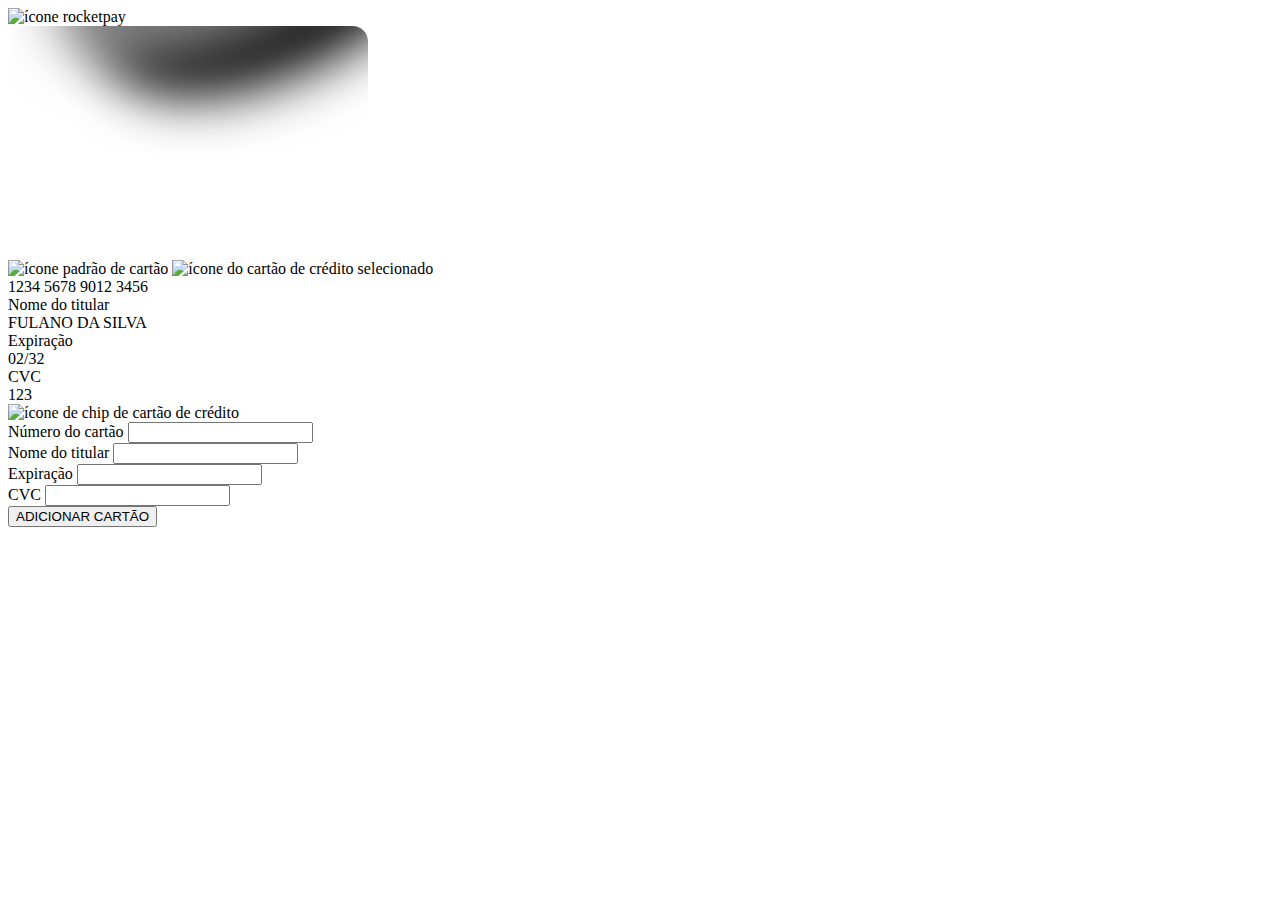
==== explorer-lab-01/index.html @ 1fd3ceab "Conclusão" ====
<!DOCTYPE html>
<html lang="pt-BR">
<!-- chave aula01 #JavaScript -->
<!-- chave aula02 #Evolução -->

<head>
  <link rel="preconnect" href="https://fonts.googleapis.com" />
  <link rel="preconnect" href="https://fonts.gstatic.com" crossorigin />

  <meta charset="UTF-8" />
  <link rel="icon" type="image/svg+xml" href="/cc-icon.svg" />
  <meta name="viewport" content="width=device-width, initial-scale=1.0" />
  <title>Rocketpay</title>

  <link href="https://fonts.googleapis.com/css2?family=Inter:wght@400;700&display=swap" rel="stylesheet" />
</head>

<body>
  <div id="app">
    <header>
      <img src="logo.svg" alt="ícone rocketpay" />
    </header>

    <section class="cc">
      <div class="cc-bg">
        <svg width="360" height="230" viewBox="0 0 360 230" fill="none" xmlns="http://www.w3.org/2000/svg">
          <mask id="mask0_3_2547" style="mask-type: alpha" maskUnits="userSpaceOnUse" x="0" y="0" width="360"
            height="230">
            <rect width="360" height="230" rx="15.4011" fill="#16084C" />
          </mask>
          <g mask="url(#mask0_3_2547)">
            <g filter="url(#filter0_f_3_2547)">
              <path
                d="M451.518 -135.506C473.881 -89.3531 414.166 -13.4917 318.142 33.9349C222.118 81.3615 126.147 82.3939 103.784 36.2409C81.4215 -9.91221 141.136 -85.7735 237.16 -133.2C333.184 -180.627 429.156 -181.659 451.518 -135.506Z"
                fill="black" />
            </g>
            <g filter="url(#filter1_f_3_2547)">
              <path
                d="M399.134 -169.756C421.497 -123.603 361.783 -47.742 265.758 -0.315356C169.734 47.1113 73.7629 48.1437 51.4003 1.99062C29.0377 -44.1624 88.7521 -120.024 184.776 -167.45C280.8 -214.877 376.772 -215.909 399.134 -169.756Z"
                fill="gray" />
            </g>
          </g>
          <defs>
            <filter id="filter0_f_3_2547" x="43.2629" y="-225.286" width="468.777" height="351.306"
              filterUnits="userSpaceOnUse" color-interpolation-filters="sRGB">
              <feFlood flood-opacity="0" result="BackgroundImageFix" />
              <feBlend mode="normal" in="SourceGraphic" in2="BackgroundImageFix" result="shape" />
              <feGaussianBlur stdDeviation="27.9144" result="effect1_foregroundBlur_3_2547" />
            </filter>
            <filter id="filter1_f_3_2547" x="-9.12087" y="-259.536" width="468.777" height="351.306"
              filterUnits="userSpaceOnUse" color-interpolation-filters="sRGB">
              <feFlood flood-opacity="0" result="BackgroundImageFix" />
              <feBlend mode="normal" in="SourceGraphic" in2="BackgroundImageFix" result="shape" />
              <feGaussianBlur stdDeviation="27.9144" result="effect1_foregroundBlur_3_2547" />
            </filter>
          </defs>
        </svg>
      </div>

      <div class="cc-logo">
        <span><img src="/cc-icon.svg" alt="ícone padrão de cartão" /></span>
        <span><img src="/cc-default.svg" alt="ícone do cartão de crédito selecionado" /></span>
      </div>

      <div class="cc-info">
        <div class="cc-number">1234 5678 9012 3456</div>

        <div class="cc-holder">
          <div class="label">Nome do titular</div>
          <div class="value">FULANO DA SILVA</div>
        </div>

        <div class="cc-extra">
          <div class="cc-expiration">
            <div class="label">Expiração</div>
            <div class="value">02/32</div>
          </div>
          <div class="cc-security">
            <div class="label">CVC</div>
            <div class="value">123</div>
          </div>
          <img src="/cc-chip.svg" alt="ícone de chip de cartão de crédito" />
        </div>
      </div>
    </section>

    <form action="">
      <div class="input-wrapper">
        <label for="card-number">Número do cartão</label>
        <input id="card-number" />
      </div>

      <div class="input-wrapper">
        <label for="card-holder">Nome do titular</label>
        <input id="card-holder" />
      </div>

      <div class="flex">
        <div class="input-wrapper">
          <label for="expiration-date">Expiração</label>
          <input id="expiration-date" />
        </div>

        <div class="input-wrapper">
          <label for="security-code">CVC</label>
          <input id="security-code" />
        </div>
      </div>

      <button id="add-card">ADICIONAR CARTÃO</button>
    </form>
  </div>

  <script type="module" src="/src/main.js"></script>
</body>

</html>
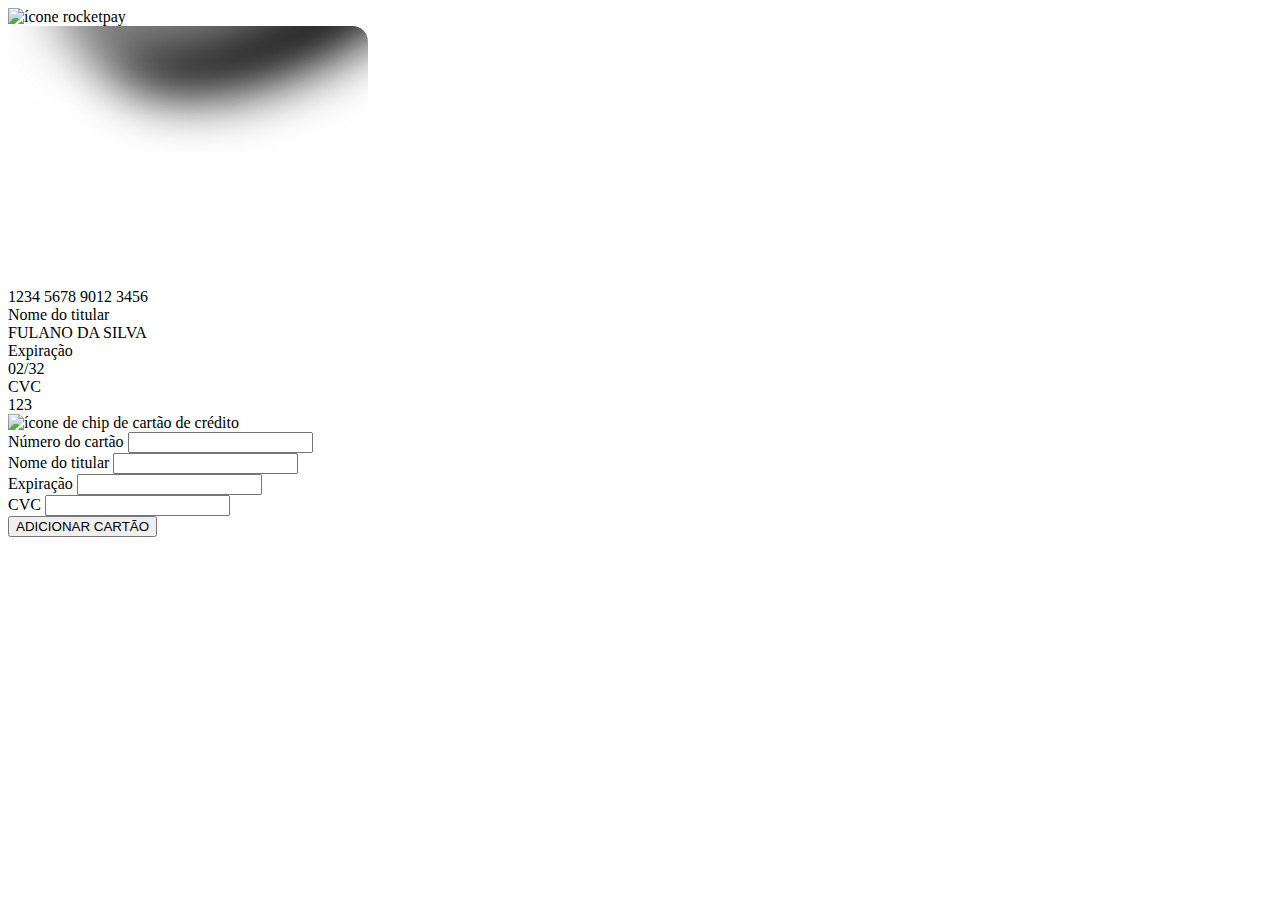
==== commit c7ff1b1e: "edição index" ====
--- a/explorer-lab-01/index.html
+++ b/explorer-lab-01/index.html
@@ -8,7 +8,7 @@
   <link rel="preconnect" href="https://fonts.gstatic.com" crossorigin />
 
   <meta charset="UTF-8" />
-  <link rel="icon" type="image/svg+xml" href="/cc-icon.svg" />
+  <link rel="icon" type="image/svg+xml" href="./public/cc-icon.svg" />
   <meta name="viewport" content="width=device-width, initial-scale=1.0" />
   <title>Rocketpay</title>
 
@@ -18,7 +18,7 @@
 <body>
   <div id="app">
     <header>
-      <img src="logo.svg" alt="ícone rocketpay" />
+      <img src="./public/public/logo.svg" alt="ícone rocketpay" />
     </header>
 
     <section class="cc">
@@ -58,8 +58,8 @@
       </div>
 
       <div class="cc-logo">
-        <span><img src="/cc-icon.svg" alt="ícone padrão de cartão" /></span>
-        <span><img src="/cc-default.svg" alt="ícone do cartão de crédito selecionado" /></span>
+        <span><img src="./public/cc-icon.svg" alt="ícone padrão de cartão" /></span>
+        <span><img src="./public/cc-default.svg" alt="ícone do cartão de crédito selecionado" /></span>
       </div>
 
       <div class="cc-info">
@@ -79,7 +79,7 @@
             <div class="label">CVC</div>
             <div class="value">123</div>
           </div>
-          <img src="/cc-chip.svg" alt="ícone de chip de cartão de crédito" />
+          <img src="./public/c-chip.svg" alt="ícone de chip de cartão de crédito" />
         </div>
       </div>
     </section>
@@ -111,7 +111,7 @@
     </form>
   </div>
 
-  <script type="module" src="/src/main.js"></script>
+  <script type="module" src="./src/main.js"></script>
 </body>
 
 </html>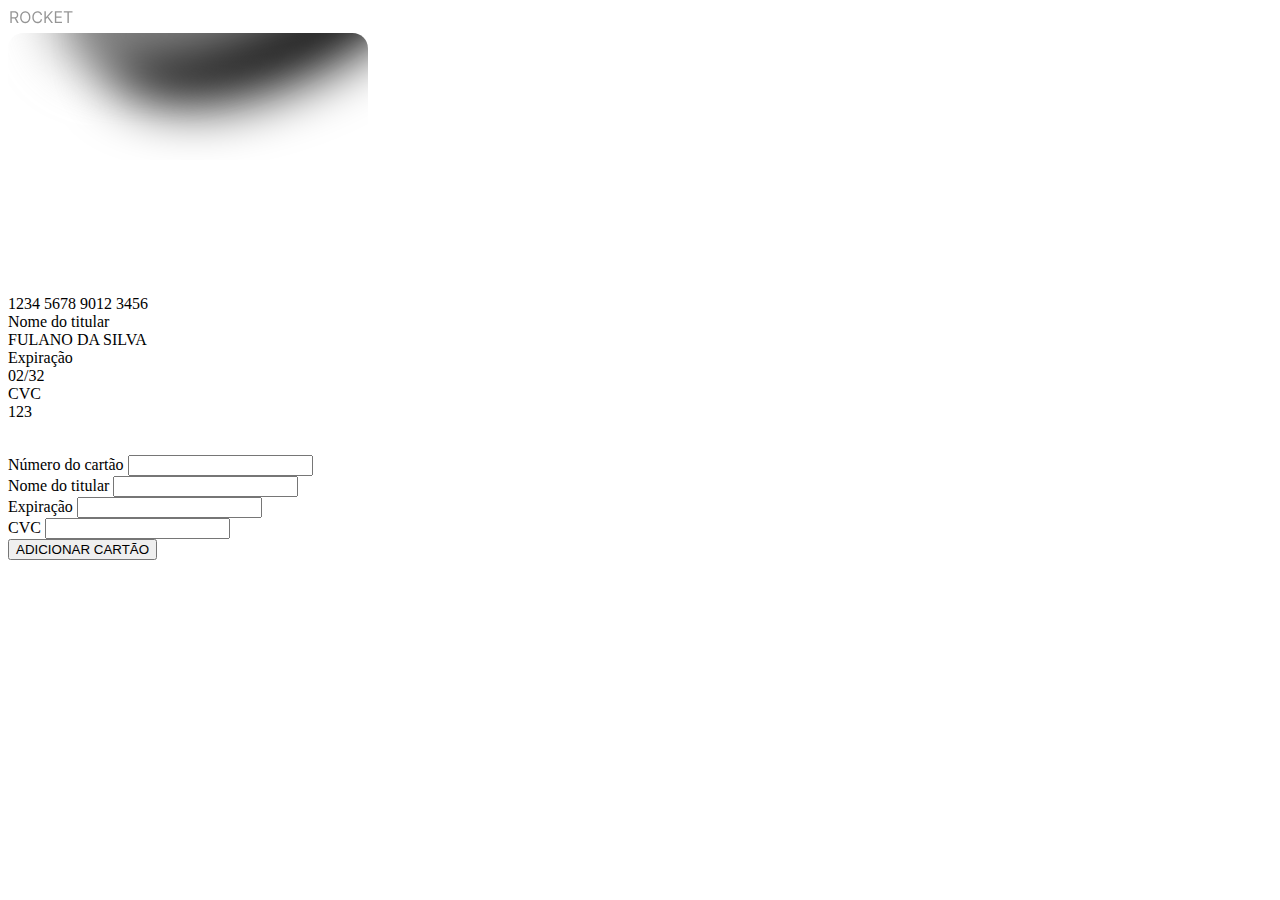
==== commit de609388: "edição index" ====
--- a/explorer-lab-01/index.html
+++ b/explorer-lab-01/index.html
@@ -18,7 +18,7 @@
 <body>
   <div id="app">
     <header>
-      <img src="./public/public/logo.svg" alt="ícone rocketpay" />
+      <img src="./public/logo.svg" alt="ícone rocketpay" />
     </header>
 
     <section class="cc">
@@ -79,7 +79,7 @@
             <div class="label">CVC</div>
             <div class="value">123</div>
           </div>
-          <img src="./public/c-chip.svg" alt="ícone de chip de cartão de crédito" />
+          <img src="./public/cc-chip.svg" alt="ícone de chip de cartão de crédito" />
         </div>
       </div>
     </section>
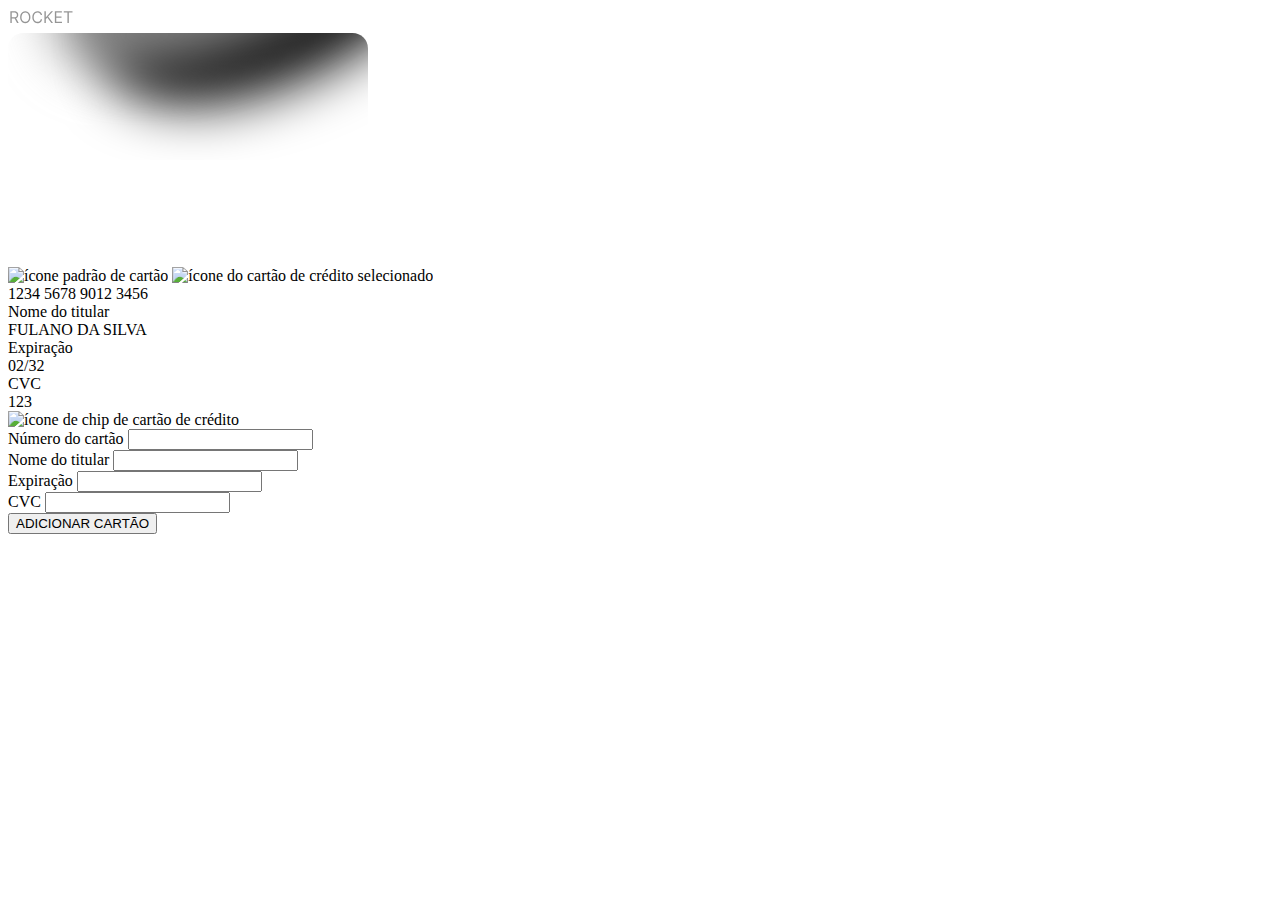
==== commit 23272c21: "editando index 4" ====
--- a/explorer-lab-01/index.html
+++ b/explorer-lab-01/index.html
@@ -58,8 +58,8 @@
       </div>
 
       <div class="cc-logo">
-        <span><img src="./public/cc-icon.svg" alt="ícone padrão de cartão" /></span>
-        <span><img src="./public/cc-default.svg" alt="ícone do cartão de crédito selecionado" /></span>
+        <span><img src="/public/cc-icon.svg" alt="ícone padrão de cartão" /></span>
+        <span><img src="/public/cc-default.svg" alt="ícone do cartão de crédito selecionado" /></span>
       </div>
 
       <div class="cc-info">
@@ -79,7 +79,7 @@
             <div class="label">CVC</div>
             <div class="value">123</div>
           </div>
-          <img src="./public/cc-chip.svg" alt="ícone de chip de cartão de crédito" />
+          <img src="/public/cc-chip.svg" alt="ícone de chip de cartão de crédito" />
         </div>
       </div>
     </section>
@@ -111,7 +111,7 @@
     </form>
   </div>
 
-  <script type="module" src="./src/main.js"></script>
+  <script type="module" src="/src/main.js"></script>
 </body>
 
 </html>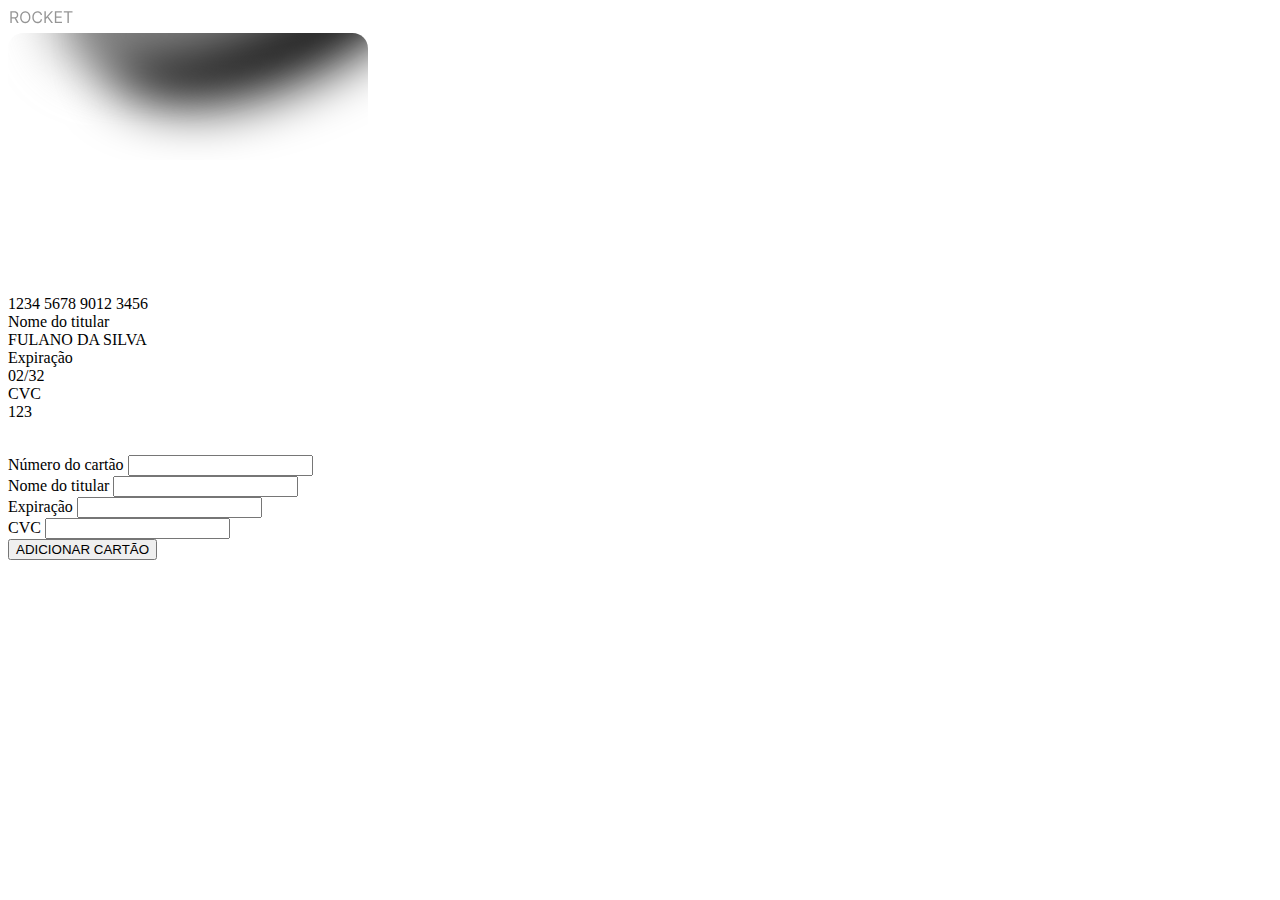
==== commit 3b9d51b1: "editando index 5" ====
--- a/explorer-lab-01/index.html
+++ b/explorer-lab-01/index.html
@@ -58,8 +58,8 @@
       </div>
 
       <div class="cc-logo">
-        <span><img src="/public/cc-icon.svg" alt="ícone padrão de cartão" /></span>
-        <span><img src="/public/cc-default.svg" alt="ícone do cartão de crédito selecionado" /></span>
+        <span><img src="./public/cc-icon.svg" alt="ícone padrão de cartão" /></span>
+        <span><img src="./public/cc-default.svg" alt="ícone do cartão de crédito selecionado" /></span>
       </div>
 
       <div class="cc-info">
@@ -79,7 +79,7 @@
             <div class="label">CVC</div>
             <div class="value">123</div>
           </div>
-          <img src="/public/cc-chip.svg" alt="ícone de chip de cartão de crédito" />
+          <img src="./public/cc-chip.svg" alt="ícone de chip de cartão de crédito" />
         </div>
       </div>
     </section>
@@ -111,7 +111,7 @@
     </form>
   </div>
 
-  <script type="module" src="/src/main.js"></script>
+  <script type="module" src="./src/main.js"></script>
 </body>
 
 </html>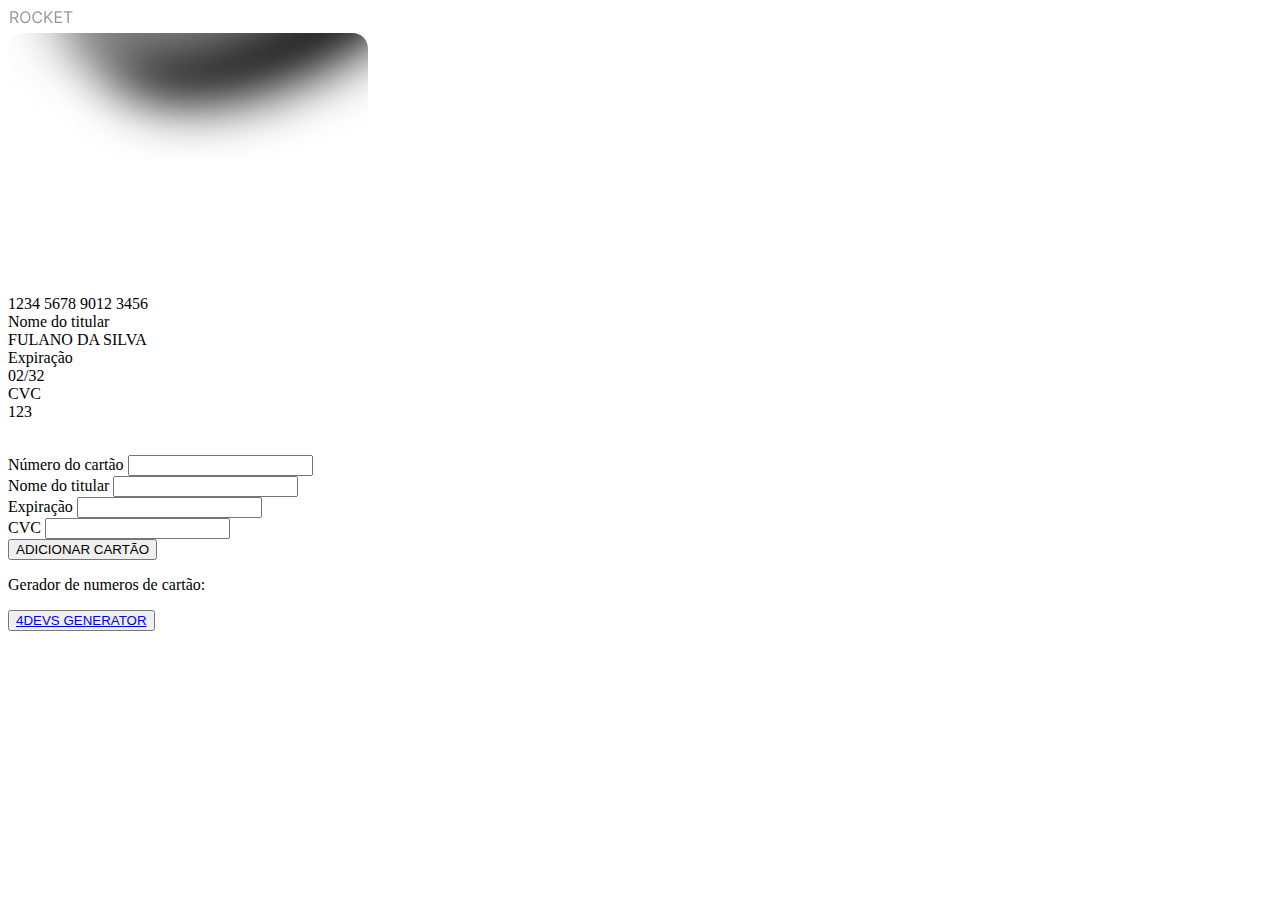
==== commit a50dfa0d: "add button generator number card" ====
--- a/explorer-lab-01/index.html
+++ b/explorer-lab-01/index.html
@@ -109,7 +109,18 @@
 
       <button id="add-card">ADICIONAR CARTÃO</button>
     </form>
+    <div class="generator">
+      <p>Gerador de numeros de cartão:</p>
+      <div>
+        <button id="add-card">
+          <a href="https://www.4devs.com.br/gerador_de_numero_cartao_credito" target="_blank">
+            4DEVS GENERATOR
+          </a>
+        </button>
+      </div>
+    </div>
   </div>
+
 
   <script type="module" src="./src/main.js"></script>
 </body>
